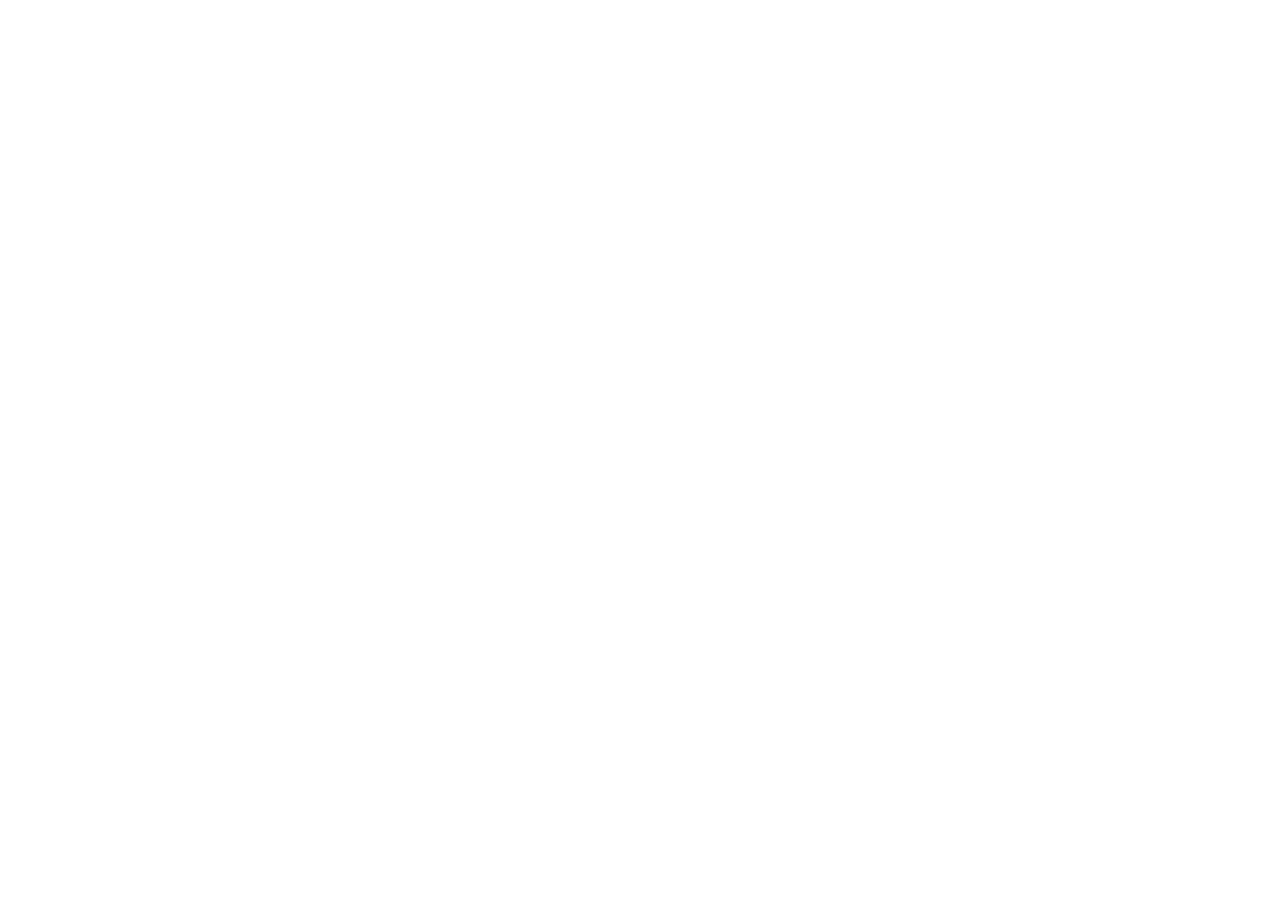
==== trainning-flexbox/index.html @ 9dada812 "flexbox" ====
<!DOCTYPE html>
<html lang="pt-BR">
<head>
    <meta charset="UTF-8">
    <meta name="viewport" content="width=device-width, initial-scale=1.0">
    <title>The Flexible Box</title>
    <link href="estilo.css" rel="stylesheet">
</head>
<body>
    <div class="container">

        <div class="child" id="um"></div>
        <div class="child" id="dois"></div>
        <div class="child" id="tres"></div>

    </div>
    <script src="index.js"></script>
</body>
</html>
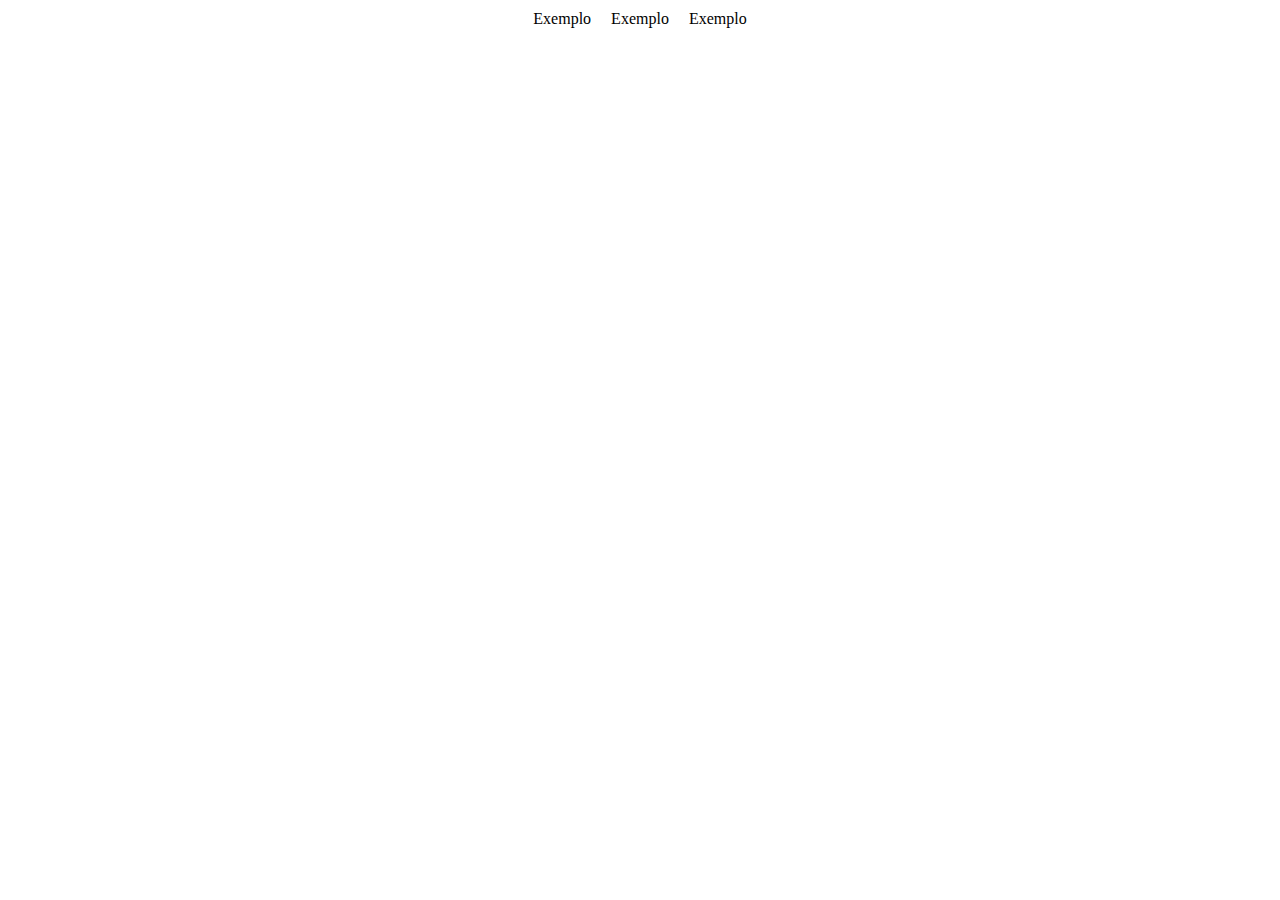
==== commit 3e11a295: "a inserção de texto nas divs deu certo" ====
--- a/trainning-flexbox/index.html
+++ b/trainning-flexbox/index.html
@@ -9,9 +9,9 @@
 <body>
     <div class="container">
 
-        <div class="child" id="um"></div>
-        <div class="child" id="dois"></div>
-        <div class="child" id="tres"></div>
+        <div class="child" >_</div>
+        <div class="child" >_</div>
+        <div class="child" >_</div>
 
     </div>
     <script src="index.js"></script>
--- a/trainning-flexbox/estilo.css
+++ b/trainning-flexbox/estilo.css
@@ -0,0 +1,17 @@
+*{
+    margin: 0;
+    padding: 0;
+    box-sizing: border-box;
+}
+.container{
+    height: 100%;
+    width: 100%;
+    display: flex;
+    text-align: center;
+    justify-content: center;
+}
+.child{
+    height: 100%;
+    margin: 10px;
+    
+}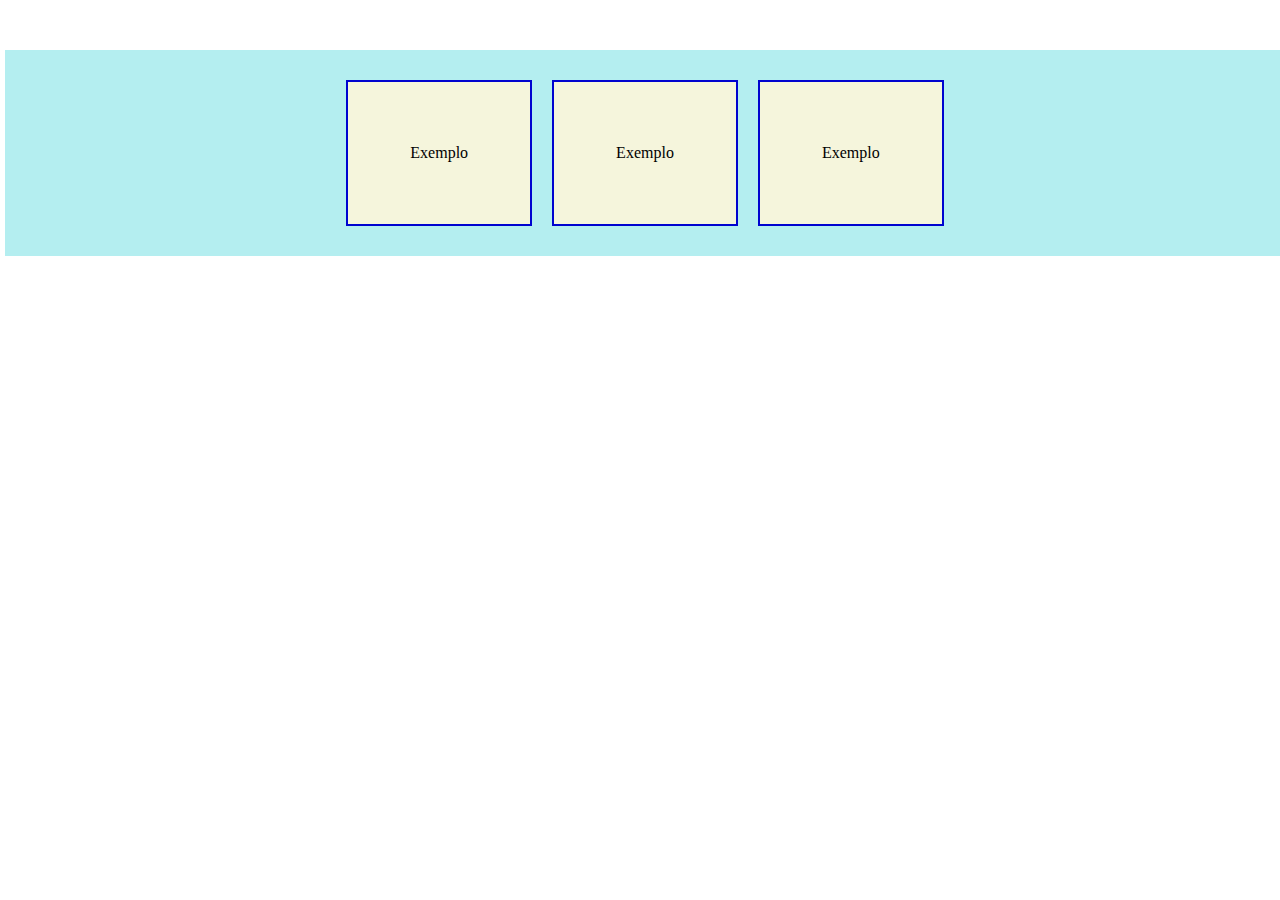
==== commit cb23b4da: "ajustando o estilo do .child e .container" ====
--- a/trainning-flexbox/index.html
+++ b/trainning-flexbox/index.html
@@ -16,4 +16,4 @@
     </div>
     <script src="index.js"></script>
 </body>
-</html>+</html>
--- a/trainning-flexbox/estilo.css
+++ b/trainning-flexbox/estilo.css
@@ -6,12 +6,18 @@
 .container{
     height: 100%;
     width: 100%;
+    margin: 50px 20px 0px 5px;
+    padding: 20px;
     display: flex;
     text-align: center;
     justify-content: center;
+    flex-direction: row;
+    background-color: rgb(180, 238, 240);
 }
 .child{
     height: 100%;
     margin: 10px;
-    
+    padding: 5%;
+    border: solid 2px rgb(0, 3, 207);
+    background-color: beige;
 }